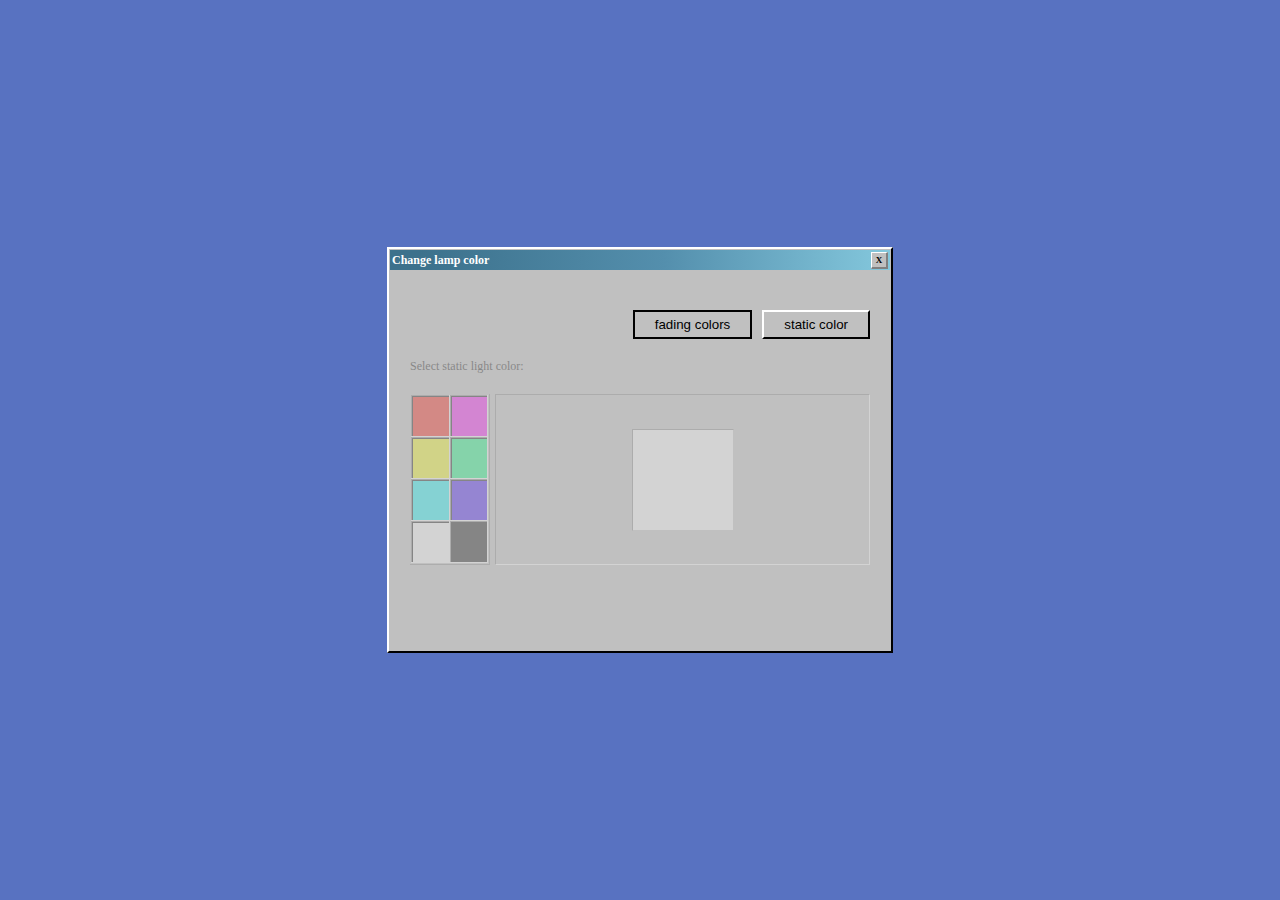
==== web-app/index.html @ 7246036d "create master branch" ====
<!DOCTYPE html>
<html lang="en">
<head>
    <meta charset="UTF-8">
    <meta name="viewport" content="width=device-width, initial-scale=1.0">
    <title>Lamp</title>
    <link rel="stylesheet" href="aesthetic.css">
</head>
<body>
    <div class="window">
        <div class="body">
            <div class="button-wrapper">
                <button type="button" id="modeFade" class="active">
                    fading colors
                </button>
                <button type="button" id="modeStatic">
                    static color
                </button>
            </div>

            <div id="static-colors" class="hide">
                <div class="body-text">
                    Select static light color:
                </div>
                <div class="color-picker">
                    <div class="color-table">
                        <div class="inset-color red" data-name="red" data-r="1" data-g="0" data-b="0"></div><div class="inset-color pink" data-name="pink" data-r="1" data-g="0" data-b="1"></div>
                        <div class="inset-color yellow" data-name="yellow" data-r="1" data-g="1" data-b="0"></div>
                        <div class="inset-color green" data-name="green" data-r="0" data-g="1" data-b="0"></div>
                        <div class="inset-color cyan" data-name="cyan" data-r="0" data-g="1" data-b="1"></div>
                        <div class="inset-color blue" data-name="blue" data-r="0" data-g="0" data-b="1"></div>
                        
                        <div class="inset-color white" data-name="white" data-r="1" data-g="1" data-b="1"></div>
                        <div class="inset-color black" data-name="black" data-r="0" data-g="0" data-b="0"></div>
                    </div>
                    <div class="selected-color-wrapper">
                        <div class="selected-color white" data-color="white"></div>
                    </div>
                </div>
                <div class="button-wrapper">
                    <button type="button" id="applyColor">
                        apply color
                    </button>
                    <button type="button" id="cancelColor">
                        cancel selection
                    </button>
                </div>
            </div>
        </div>
    </div>
    <script
        src="https://code.jquery.com/jquery-3.5.1.min.js"
        integrity="sha256-9/aliU8dGd2tb6OSsuzixeV4y/faTqgFtohetphbbj0="
        crossorigin="anonymous"></script>
    <script src="script.js"></script>
</body>
</html>
---- web-app/aesthetic.css ----
body{
    --body-padding: 20px;
    --ButtonFace: rgb(192, 192, 192);
    --ButtonHilight: rgb(255, 255, 255);
    --ButtonLight: rgb(223, 223, 223);
    --ButtonShadow: rgb(128, 128, 128);
    --windowBackground: #c0c0c0;
    --ButtonDkShadow: rgb(0, 0, 0);
    --windowHeadline: "Change lamp color";
}
body{
    background-color: #5872c1;
    height:calc(100vh - (2 * var(--body-padding)));
    width: calc(100vw - (2 * var(--body-padding)));
    margin: var(--body-padding);
    padding:0;
    display: grid;
    grid-template-columns: calc(100%);
    font-family:"MS Sans Serif";
    font-size:12px;
}
.body-text{
    padding-top:20px;
    padding-bottom: 20px;
}
.color-picker{
    display: grid;
    column-gap: 5px;
    grid-template-columns: 80px 1fr;
}
.color-table{
    display: grid;
    grid-template-columns: 50% 50%;
    border-bottom: 1px solid #838383;
    border-right: 1px solid #838383;
    padding: 1px;
}

.selected-color-wrapper{
    display: flex;
    padding: 20px;
    border: 1px solid var(--ButtonHilight);
    border-top-color: var(--ButtonShadow);
    border-left-color: var(--ButtonShadow);
}

.hide{
    user-select: none;
    opacity: 0.3;
}
.hide button{
    display: none !important;
}

.inset-color, .selected-color{
    border-top: 1px solid var(--ButtonShadow);
    border-left: 1px solid var(--ButtonShadow);
    border-right: 1px solid var(--ButtonFace);
    border-bottom: 1px solid var(--ButtonFace);
    height: 40px;
    max-width: 100%;
    position: relative;
}

.selected-color{
    height: 100px;
    width: 100px;
    margin: auto;
}

.inset-color::before {
    content: '';
    position: absolute;
    left: 0;
    top: 0;
    right: 0;
    bottom: 0;
    border-left: 1px solid var(--ButtonDkShadow);
    border-top: 1px solid var(--ButtonDkShadow);
}
.inset-color::after {
    content: '';
    position: absolute;
    left: -1px;
    top: -1px;
    right: -1px;
    bottom: -1px;
    border-right: 1px solid var(--ButtonHilight);
    border-bottom: 1px solid var(--ButtonHilight);
}

.inset-color.red, .selected-color.red{
    background-color: #ff0e00;
}
.inset-color.green, .selected-color.green{
    background-color: #00ff7b;
}
.inset-color.blue, .selected-color.blue{
    background-color: #3400fe;
}
.inset-color.pink, .selected-color.pink{
    background-color: #ff00fe;
}
.inset-color.black, .selected-color.black{
    background-color: #000;
}
.inset-color.yellow, .selected-color.yellow{
    background-color: #faff08;
}
.inset-color.cyan, .selected-color.cyan{
    background-color: #00feff;
}
.inset-color.white, .selected-color.white{
    background-color: #fff;
}

.window{
    width: 100%;
    max-width: 500px;
    display: flex;
    flex-direction: column;
    margin: auto;
    height: 400px;
    max-height: 700px;
    background-color: var(--windowBackground);
    padding:1px;
    border-top: 2px solid #fff;
    border-left: 2px solid #fff;
    border-bottom: 2px solid #000;
    border-right: 2px solid #000;
    position: relative;
}
.window::before{
    font-family: Tahoma;
    font-weight: bold;
    color: #fff;
    content: var(--windowHeadline);
    display: flex;
    align-items: center;
    padding-left: 2px;
    background: rgb(60,113,140);
    background: linear-gradient(90deg, rgba(60,113,140,1) 6%, rgba(84,143,173,1) 55%, rgba(132,200,221,1) 100%);
    height: 20px;
    width: calc(100% - 2px);
    margin: 0 auto;
    background-color: black;
}
.window::after{
    content: "X";
    position: absolute;
    font-family: Tahoma;
    font-weight: bold;
    text-align: center;
    font-size: 9px;
    right: 3px;
    top: 3px;
    width: 14px;
    height: 14px;
    border-top: 1px solid #fff;
    border-left: 1px solid #fff;
    border-bottom: 2px solid #808080;
    border-right: 2px solid #808080;
    background: #C0C0C0;
    display: flex;
    justify-content: center;
    align-items: center;
}



.window .body{
    padding: 20px;
}

.button-wrapper{
    display: flex;
    align-items: center;
    justify-content: flex-end;
    margin-top:20px;
}

button{
    border-top: 2px solid #fff;
    border-left: 2px solid #fff;
    border-right: 2px solid #000;
    border-bottom: 2px solid #000;
    background-color: #C0C0C0;
    padding-left: 20px;
    padding-right: 20px;
    padding-top:7px;
    padding-bottom: 7px;
    line-height: 11px;
    display: flex;
    align-items: center;
    position: relative;
    margin-left: 10px;
}

#cancelColor, #applyColor{
    display: none;
}
#cancelColor.show, #applyColor.show{
    display: flex;
}

button:hover{
    text-decoration: underline;
}
button:focus::before, button:active::before{
    content: "";
    display: block;
    position: absolute;
    height: calc(100% - 8px);
    width: calc(100% - 8px);
    border: 1px dotted #000;
    border-radius: 2px;
    top: 0;
    left: 0;
    bottom: 0;
    right: 0;
    margin: auto;
}
button:active, button.active{
    border-bottom: 2px solid #000;
    border-right: 2px solid #000;
    border-left: 2px solid #000;
    border-top: 2px solid #000;
}
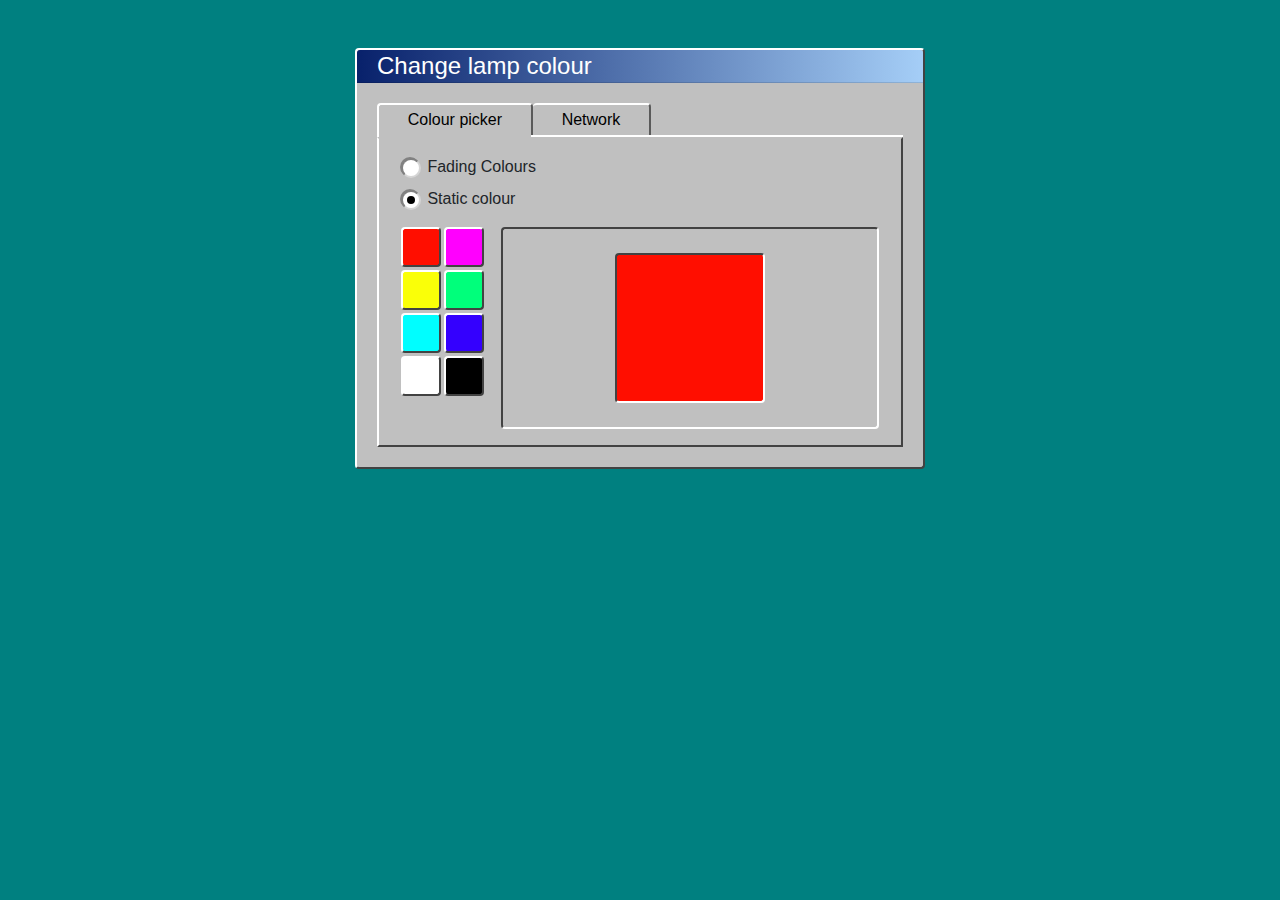
==== commit 753941ac: "lamp server 2.0" ====
--- a/web-app/index.html
+++ b/web-app/index.html
@@ -1,57 +1,112 @@
 <!DOCTYPE html>
-<html lang="en">
+<html lang='en'>
 <head>
-    <meta charset="UTF-8">
-    <meta name="viewport" content="width=device-width, initial-scale=1.0">
+    <meta charset='UTF-8'>
+    <meta http-equiv='X-UA-Compatible' content='IE=edge'>
+    <meta name='viewport' content='width=device-width, initial-scale=1.0'>
     <title>Lamp</title>
-    <link rel="stylesheet" href="aesthetic.css">
+    <link rel='stylesheet' href='bootstrap.css'>
+    <link rel='stylesheet' href='style.css'>
+    <link rel='icon' href='favicon.svg'>
 </head>
 <body>
-    <div class="window">
-        <div class="body">
-            <div class="button-wrapper">
-                <button type="button" id="modeFade" class="active">
-                    fading colors
-                </button>
-                <button type="button" id="modeStatic">
-                    static color
-                </button>
+    <div class='container mt-5'>
+        <div class='card mb-4'>
+        <div class='card-header'>
+            <h4 class='my-0 font-weight-normal'>Change lamp colour</h4>
             </div>
-
-            <div id="static-colors" class="hide">
-                <div class="body-text">
-                    Select static light color:
+            <div class='card-body'>
+                <ul class='nav nav-tabs' id='myTab'>
+                    <li class='nav-item'>
+                      <a class='nav-link active' id='home-tab' href='/'>Colour picker</a>
+                    </li>
+                    <li class='nav-item' id='settingsTabNavItem'>
+                      <a class='nav-link' id='settings-tab' href='/settings'>Network</a>
+                    </li>
+                  </ul>
+                  <div class='tab-content'>
+                    <!-- home -->
+                    <div class='tab-pane fade active show' id='home'>
+                        <div class='container p-0 mb-3'>
+                            <div class='form-check'>
+                                <input class='form-check-input' type='radio' name='gridRadios' id='gridRadios1' value='fade' checked='checked'>
+                                <label class='form-check-label' for='gridRadios1'>
+                                    Fading Colours
+                                </label>
+                            </div>
+                            <div class='form-check mt-2'>
+                                <input class='form-check-input' type='radio' name='gridRadios' id='gridRadios2' value='static' checked=''>
+                                <label class='form-check-label' for='gridRadios2'>
+                                    Static colour
+                                </label>
+                            </div>
+                        </div>
+                        <div id='color-wrapper'>
+                            <div>
+                                <div class='container p-0' id='color-table'>
+                                    <div class='card box red pointer colorButton' id='red'></div>
+                                    <div class='card box pink pointer colorButton' id='pink'></div>
+                                    <div class='card box yellow pointer colorButton' id='yellow'></div>
+                                    <div class='card box green pointer colorButton' id='green'></div>
+                                    <div class='card box cyan pointer colorButton' id='cyan'></div>
+                                    <div class='card box blue pointer colorButton' id='blue'></div>
+                                    <div class='card box white pointer colorButton' id='white'></div>
+                                    <div class='card box black pointer colorButton' id='black'></div>
+                                </div>
+                            </div>
+                            <div>
+                                <div id='preview-wrapper' class='card inverted p-4'>
+                                    <div class='card box inverted red preview fade' id='colorPreview'></div>
+                                </div>
+                            </div>
+                        </div>
+                    </div>
+                    <!-- settings -->
+                    <div class='tab-pane fade' id='settings'>
+                        <form action='#' id='networkForm'>
+                            <div>
+                                <label for='inputSSID'>Wifi name</label>
+                                <div class='input-and-button'>
+                                    <input type='text' class='form-95' id='inputSSID'>
+                                    <button type='button' id='wifiValueHelp' class='btn ml-2 btn-primary'>?</button>
+                                </div>
+                            </div>
+                            <div class='mt-1'>
+                                <label for='inputPW' >Wifi password</label>
+                                <input type='password' class='form-95' id='inputPW'>
+                            </div>
+                            <div class='text-right'>
+                                <button type='submit' id='submitWifi' class='btn btn-primary mt-2'>Submit</button>
+                            </div>
+                        </form>
+                    </div>
+                  </div>
+            </div>
+        </div>
+    </div>
+    <div class='modal fade' id='modal' tabindex='-1'>
+        <div class='modal-dialog' id='modal-dialog'>
+            <div class='modal-content'>
+                <div class='modal-header'>
+                    <h5 class='modal-title' id='modalLabel'></h5>
+                    <button type='button' class='btn' id='closeModalX'>
+                        <span id='x'>×</span>
+                    </button>
                 </div>
-                <div class="color-picker">
-                    <div class="color-table">
-                        <div class="inset-color red" data-name="red" data-r="1" data-g="0" data-b="0"></div><div class="inset-color pink" data-name="pink" data-r="1" data-g="0" data-b="1"></div>
-                        <div class="inset-color yellow" data-name="yellow" data-r="1" data-g="1" data-b="0"></div>
-                        <div class="inset-color green" data-name="green" data-r="0" data-g="1" data-b="0"></div>
-                        <div class="inset-color cyan" data-name="cyan" data-r="0" data-g="1" data-b="1"></div>
-                        <div class="inset-color blue" data-name="blue" data-r="0" data-g="0" data-b="1"></div>
-                        
-                        <div class="inset-color white" data-name="white" data-r="1" data-g="1" data-b="1"></div>
-                        <div class="inset-color black" data-name="black" data-r="0" data-g="0" data-b="0"></div>
+                <div class='modal-body'>
+                    <div class='modal-icon-wrapper'>
+                        <img class='modal-icon' id='error-icon' src='error.svg' width='50px' />
+                        <img class='modal-icon' id='info-icon' src='info.svg' width='50px' />
                     </div>
-                    <div class="selected-color-wrapper">
-                        <div class="selected-color white" data-color="white"></div>
-                    </div>
+                    <div id='modalContent' class='ml-3'></div>
                 </div>
-                <div class="button-wrapper">
-                    <button type="button" id="applyColor">
-                        apply color
-                    </button>
-                    <button type="button" id="cancelColor">
-                        cancel selection
-                    </button>
+                <div class='modal-footer'>
+                    <button type='button' class='btn btn-primary' id='closeModal'>Close</button>
                 </div>
             </div>
         </div>
     </div>
-    <script
-        src="https://code.jquery.com/jquery-3.5.1.min.js"
-        integrity="sha256-9/aliU8dGd2tb6OSsuzixeV4y/faTqgFtohetphbbj0="
-        crossorigin="anonymous"></script>
-    <script src="script.js"></script>
+    <div id='backdrop' class='modal-backdrop fade'></div>
+    <script src='script.js'></script>
 </body>
 </html>--- a/web-app/style.css
+++ b/web-app/style.css
@@ -0,0 +1,719 @@
+header video,
+html {
+    min-height: 100%
+}
+
+.list-group-item,
+header,
+header .container,
+html {
+    position: relative
+}
+
+.card-header,
+.progress,
+header {
+    overflow: hidden
+}
+
+body {
+    font-family: Tahoma, 'MS Sans Serif', Verdana, Segoe, sans-serif;
+    background: teal;
+    color: #fff;
+    padding-bottom: 28px
+}
+
+body > div:first-child{
+    max-width: 600px;
+}
+
+
+a {
+    color: #2d49eb
+}
+
+.input-and-button{
+    display: flex;
+    align-items: center;
+}
+.input-and-button button{
+    margin-top: 4px;
+}
+
+header {
+    background-color: #000;
+    height: 100vh;
+    min-height: 25rem;
+    width: 100%
+}
+
+header video {
+    position: absolute;
+    top: 50%;
+    left: 50%;
+    min-width: 100%;
+    width: auto;
+    height: auto;
+    z-index: 0;
+    -ms-transform: translateX(-50%) translateY(-50%);
+    -moz-transform: translateX(-50%) translateY(-50%);
+    -webkit-transform: translateX(-50%) translateY(-50%);
+    transform: translateX(-50%) translateY(-50%)
+}
+
+header .container {
+    z-index: 2
+}
+
+::-webkit-scrollbar {
+    width: 12px
+}
+
+::-webkit-scrollbar-button:end:increment,
+::-webkit-scrollbar-button:start:decrement {
+    display: block
+}
+
+::-webkit-scrollbar-button:vertical:end:decrement,
+::-webkit-scrollbar-button:vertical:start:increment {
+    display: none
+}
+
+
+
+
+::-webkit-scrollbar-thumb:vertical {
+    border: 1px outset #fff;
+    border-shadow: 1px 1px #000;
+    height: 40px;
+    background-color: silver
+}
+
+::-webkit-scrollbar-corner:vertical {
+    background-color: #000
+}
+
+.btn,
+.btn:hover,
+.card,
+.list-group {
+    background: silver
+}
+
+:-webkit-scrollbar-button:start:decrement,
+::-webkit-scrollbar-button:end:increment {
+    display: block
+}
+
+::-webkit-scrollbar-button:horizontal:end:decrement,
+::-webkit-scrollbar-button:horizontal:start:increment {
+    display: none
+}
+
+::-webkit-scrollbar-button:horizontal:decrement,
+::-webkit-scrollbar-button:horizontal:increment {
+    width: 18px;
+    height: 18px;
+    margin: 1px 1px 1px 10px;
+    border: 1px outset #fff;
+    border-shadow: 1px 1px #000
+}
+
+::-webkit-scrollbar-track-piece {
+    margin: 1px
+}
+
+::-webkit-scrollbar-thumb:horizontal {
+    border: 1px outset #fff;
+    border-shadow: 1px 1px #000;
+    height: 40px;
+    background-color: silver
+}
+
+.btn {
+    border-width: 2px;
+    border-style: outset;
+    border-color: buttonface #424242 #424242 buttonface;
+    color: #000;
+    padding: 0 0 4px;
+    border-radius: 1px;
+    cursor: pointer;
+}
+
+.btn:hover {
+    border: 2px inset #fff;
+    color: #424242;
+    box-shadow: -1px -1px #000
+}
+
+.btn:active{
+    
+    border: 2px inset #fff !important;
+    color: #424242;
+    box-shadow: -1px -1px #000 !important;
+    outline: 0 !important;
+}
+
+.btn-primary {
+    padding-left: 8px;
+    padding-right: 8px
+}
+
+button:focus {
+    outline: dotted 1px
+}
+
+
+.btn.disabled,
+.btn:disabled {
+    cursor: default;
+    background-color: silver;
+    border-style: outset;
+    border-color: buttonface #424242 #424242 buttonface;
+    color: grey;
+    text-shadow: 1px 1px #fff
+}
+
+.card,
+.list-group {
+    border: 2px solid;
+    border-color: #fff #424242 #424242 #fff;
+    color: #212529
+}
+
+
+.card.inverted {
+    border-color:  #424242  #fff #fff #424242;
+}
+
+.pointer{
+    cursor: pointer;
+}
+
+.card.box{
+    width: 40px;
+    height: 40px;
+    display: flex;
+    justify-content: center;
+    align-items: center;
+}
+
+.card.box.preview{
+    width: 25vw;
+    height: 25vw;
+    max-width: 150px;
+    max-height: 150px;
+}
+
+#color-wrapper{
+    display: grid;
+    column-gap: 20px;
+    grid-template-columns: 80px 1fr;
+}
+#color-wrapper.disabled{
+    opacity: 30%;
+}
+#color-table{
+    display: grid;
+    row-gap: 3px;
+    grid-template-columns: 50% 50%;
+    min-width: 85px;
+}
+#preview-wrapper{
+    display: flex;
+    justify-content: center;
+    align-items: center;
+}
+
+
+#x{
+    font-family: 'Microsoft Sans Serif';
+}
+
+.card.box.red{
+    background-color: #ff0e00;
+}
+
+.card.box.pink{
+    background-color: #ff00fe;
+}
+
+.card.box.yellow{
+    background-color: #faff08;
+}
+
+.card.box.green{
+    background-color: #00ff7b;
+}
+
+.card.box.green{
+    background-color: #00ff7b;
+}
+
+.card.box.cyan{
+    background-color: #00feff;
+}
+
+.card.box.blue{
+    background-color: #3400fe;
+}
+
+.card.box.white{
+    background-color: #fff;
+}
+
+.card.box.black{
+    background-color: #000;
+}
+
+
+.card.square,
+.card.square .card-header {
+    border-radius: 0
+}
+
+.card.w95 .card-header {
+    background: #08216b
+}
+
+.card-header {
+    background: -webkit-linear-gradient(left, #08216b, #a5cef7);
+    color: #fff;
+    display: block;
+    white-space: nowrap;
+    text-overflow: ellipsis;
+    padding-top: 2px;
+    padding-bottom: 1px;
+    text-align: left
+}
+
+
+.card-header.icon {
+    padding-left: 4px
+}
+
+.header-inactive {
+    background: gray !important
+}
+
+.list-group-item {
+    display: block;
+    background: 0 0;
+    color: #212529
+}
+
+.list-group-item-primary {
+    color: #fff;
+    background: -webkit-linear-gradient(left, #08216b, #a5cef7)
+}
+
+.dropdown-item:hover,
+.list-group-item-action:hover {
+    color: #08216b
+}
+
+.navbar-95 {
+    background: silver;
+    margin: 0;
+    border: 1px outset #fff;
+    min-height: 40px;
+    padding: 0 6px;
+    color: #212529
+}
+
+.navbar-brand {
+    color: #212529;
+    padding: 0 6px
+}
+
+.nav-link {
+    text-decoration: none;
+    display: inline-block;
+    padding: 0 9px;
+    color: #212529
+}
+
+.dropdown-menu {
+    display: none;
+    min-width: 119px;
+    padding: 0 0 2px;
+    margin-left: 12px;
+    font-size: 12px;
+    list-style-type: none;
+    background: silver;
+    border: 1.8px outset #fff;
+    border-radius: 0;
+    -webkit-box-shadow: 1.5px 1.5px #000;
+    box-shadow: 1.5px 1.5px #000
+}
+
+.dropdown-item {
+    padding: 1px 0 1px 2px
+}
+
+
+.navbar-toggler {
+    width: auto
+}
+
+.taskbar {
+    cursor: default;
+    background-color: silver;
+    margin: 16px 0 0;
+    padding: 0 8px;
+    border-top: 2px outset #fff;
+    z-index: 228;
+    width: 100%;
+    position: absolute;
+    bottom: 0
+}
+
+.taskbar .start-button {
+    cursor: default;
+    display: inline-block;
+    border: 1px outset #fff;
+    padding: 0 0 0 2px;
+    box-shadow: 1px 1px #000;
+    margin-bottom: 2px;
+    font-size: 14px
+}
+
+.form-95,
+.form-check-label::before {
+    background: #fff;
+    box-shadow: -1px -1px 0 0 #828282
+}
+
+.taskbar .time {
+    color: #212529;
+    margin-top: 2px;
+    text-align: right;
+    font-size: 14px;
+    margin-right: 0
+}
+
+#page-content {
+    flex: 1 0 auto
+}
+
+.icon-16 {
+    margin-bottom: 2px;
+    max-height: 16px
+}
+
+.icon-16-4 {
+    margin-bottom: 4px;
+    max-height: 16px
+}
+
+.form-95 {
+    width: 100%;
+    border: 2px inset #d5d5d5;
+    color: #424242;
+    margin-top: 4px;
+    padding-left: 2px
+}
+
+.bootstrap-select,
+[contenteditable].form-control:focus,
+[type=email].form-control:focus,
+[type=password].form-control:focus,
+[type=tel].form-control:focus,
+[type=text].form-control:focus,
+input.form-control:focus,
+input[type=email]:focus,
+input[type=number]:focus,
+input[type=password]:focus,
+input[type=text]:focus,
+textarea.form-control:focus,
+textarea:focus {
+    outline: 0 !important
+}
+
+input[type=checkbox],
+input[type=radio] {
+    position: absolute;
+    left: -9999px
+}
+
+.form-check-label::after,
+.form-check-label::before {
+    content: '';
+    position: absolute;
+    top: 0;
+    left: 0
+}
+
+.form-check-label {
+    margin-left: 6px
+}
+
+input[type=radio]+.form-check-label::after,
+input[type=radio]+.form-check-label::before {
+    border-radius: 50%
+}
+
+.form-check-label::before {
+    height: 20px;
+    width: 20px;
+    top: 3px;
+    padding-right: 2px;
+    border: 2px inset #d5d5d5
+}
+
+input[type=radio]+.form-check-label::after {
+    display: none;
+    width: 8px;
+    height: 8px;
+    margin: 6px;
+    top: 3px;
+    background: #000
+}
+
+input[type=checkbox]+.form-check-label::after {
+    display: none;
+    background-image: url('data:image/svg+xml,%3csvg xmlns='http://www.w3.org/2000/svg' viewBox='0 0 8 8'%3e%3cpath fill='%23000' d='M6.564.75l-3.59 3.612-1.538-1.55L0 4.26 2.974 7.25 8 2.193z'/%3e%3c/svg%3e');
+    width: 12px;
+    height: 12px;
+    margin: 4px;
+    top: 3px
+}
+
+input:checked+.form-check-label::after {
+    display: block
+}
+
+.progress {
+    height: 1rem;
+    font-size: .75rem;
+    background-color: silver;
+    border-radius: 0;
+    border: 1px inset #d5d5d5;
+    color: #424242
+}
+
+.progress-bar {
+    display: -webkit-box;
+    display: -ms-flexbox;
+    display: flex;
+    -webkit-box-orient: vertical;
+    -webkit-box-direction: normal;
+    -ms-flex-direction: column;
+    flex-direction: column;
+    -webkit-box-pack: center;
+    -ms-flex-pack: center;
+    justify-content: center;
+    color: #fff;
+    text-align: center;
+    background-color: #1a0094;
+    transition: width .6s
+}
+
+.progress-bar-blocks {
+    background-image: linear-gradient(90deg, transparent 75%, #d5d5d5 25%);
+    background-size: 1rem 1rem
+}
+
+.tab-content {
+    background: silver;
+    border: 2px solid;
+    border-color: silver #424242 #424242 #fff;
+    padding: 1rem 1.4rem
+}
+
+.nav-tabs {
+    border-bottom: 2px solid #fff
+}
+
+.nav-tabs .nav-item {
+    position: relative;
+    margin-bottom: 0;
+    background: silver;
+    color: #000;
+    border-top-left-radius: 4px;
+    border-top-right-radius: 4px;
+    border-right: 2px solid #5a5a5a;
+    border-top: 2px solid #fff;
+    box-sizing: border-box
+}
+
+.nav-tabs .nav-item .nav-link {
+    color: #000;
+    padding: .2rem 1.8rem;
+    box-sizing: border-box;
+    transform: none
+}
+
+.nav-tabs .nav-item .nav-link.active {
+    position: relative;
+    background: silver
+}
+
+.nav-tabs .nav-item:not(:first-child) .nav-link.active {
+    border-left: 1px solid #5a5a5a
+}
+
+.nav-tabs .nav-item:first-child {
+    border-left: 2px solid #fff
+}
+
+.nav-tabs .nav-item .nav-link.active:after {
+    content: '';
+    display: block;
+    width: 100%;
+    height: 2px;
+    position: absolute;
+    left: 0;
+    bottom: -2px;
+    background: silver
+}
+
+.nav-tabs .nav-link {
+    border: 0;
+    padding: 1rem
+}
+
+.modal-content {
+    box-shadow: 1px 1px 0 0 #424242;
+    border: 1px solid #fff;
+    border-right-color: #848484;
+    border-bottom-color: #848484;
+    background: silver;
+    padding: 2px
+}
+
+.modal-body{
+    color: #000;
+    display: flex;
+}
+
+.button-list{
+    display: flex;
+    flex-direction: column;
+    width: 90%;
+    row-gap: 5px;
+}
+
+.modal-dialog{
+    max-width: 600px;
+    width: calc(100% - 50px);
+    margin: 1.75rem auto;
+}
+.modal-icon-wrapper .modal-icon{
+    display: none;
+}
+.modal-icon-wrapper .modal-icon.show{
+    display: block;
+}
+
+.modal-header {
+    height: 32px;
+    background: -webkit-linear-gradient(left, #08216b, #a5cef7) !important;
+    color: #fff;
+    padding: 0 6px
+}
+
+#modalContent{
+    width: 100%;
+}
+
+.modal-header .btn {
+    margin-top: 5px;
+    padding-bottom: 10px;
+    height: 22px;
+    width: 22px
+}
+
+.modal-header .btn span {
+    position: absolute;
+    top: 6px;
+    right: 14px
+}
+
+.modal-title {
+    padding-top: 2px;
+    padding-bottom: 1px
+}
+
+.modal-footer {
+    padding: 6px
+}
+
+.table {
+    background: #fff;
+    border-color: silver
+}
+
+.table-bordered,
+.table-bordered td,
+.table-bordered th {
+    border: 1px solid silver
+}
+
+.table td,
+.table th {
+    padding: .75rem;
+    vertical-align: top;
+    border-top: 1px solid silver
+}
+
+.progress {
+    display: flex;
+    height: 1.2rem;
+    overflow: hidden;
+    font-size: .75rem;
+    background-color: silver;
+    border-radius: 0rem;
+    border: 1px inset #d5d5d5;
+    color: #424242;
+    position: relative;
+}
+
+.progress-bar {
+    display: -webkit-box;
+    display: -ms-flexbox;
+    display: flex;
+    -webkit-box-orient: vertical;
+    -webkit-box-direction: normal;
+    -ms-flex-direction: column;
+    flex-direction: column;
+    -webkit-box-pack: center;
+    -ms-flex-pack: center;
+    overflow: hidden;
+    justify-content: center;
+    white-space: nowrap;
+    color: #fff;
+    text-align: center;
+    background-color: #1a0094;
+    transition: left .6s ease;
+
+}
+.progress-bar-blocks {
+    background-image: linear-gradient(90deg,transparent 75%,#d5d5d5 25%);
+    background-size: 1rem 1rem;
+    width: 40px;
+    -webkit-animation: 4s progress linear infinite;
+    animation: 4s progress linear infinite;
+    height: 100%;
+    position: absolute;
+    top:0;
+    left: 0;
+}
+
+@-webkit-keyframes progress {
+    0% {
+      left: -40px;
+    }
+    100% {
+      left: calc(100% + 40px);
+    }
+}
+  
+@keyframes progress {
+    0% {
+      left: -40px;
+    }
+    100% {
+      left: calc(100% + 40px);
+    }
+}
